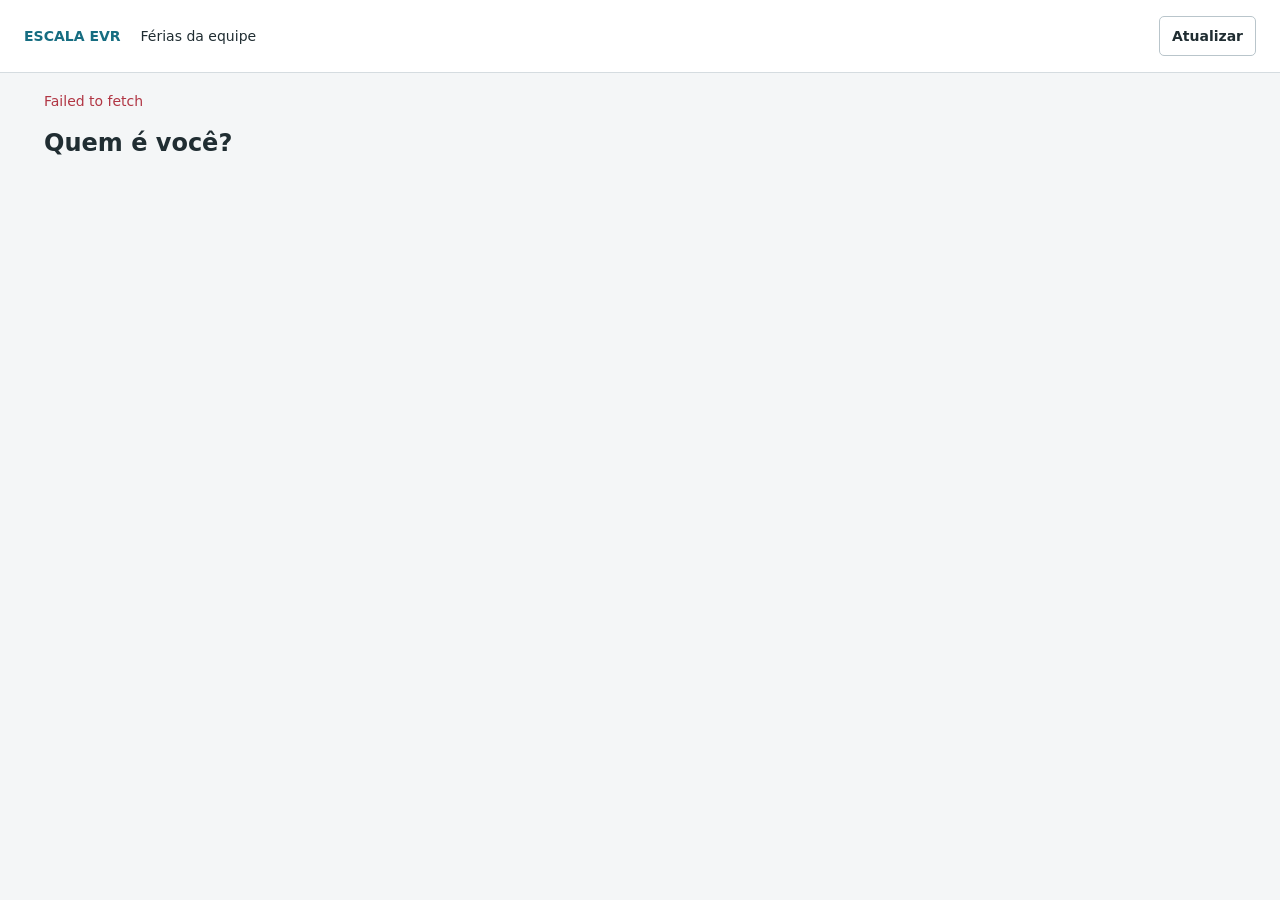
==== ferias.html @ 9f429a68 "Add team vacation portal with conflict-safe cloud updates" ====
<!doctype html>
<html lang="pt-BR">
<head>
  <meta charset="utf-8" />
  <meta name="viewport" content="width=device-width, initial-scale=1" />
  <title>Férias da equipe · Escala EVR</title>
  <link rel="stylesheet" href="ferias.css?v=1" />
</head>
<body>
  <header><strong>ESCALA EVR</strong><span>Férias da equipe</span><button id="refresh" type="button">Atualizar</button></header>
  <main>
    <p id="status" role="status" aria-live="polite">Carregando equipe...</p>
    <section id="selection"><h1>Quem é você?</h1><div id="people" class="people"></div></section>
    <section id="workspace" hidden>
      <div class="heading"><h1 id="person-name"></h1><button id="change-person" type="button">Trocar pessoa</button></div>
      <div class="columns">
        <section>
          <div class="heading"><h2>Minhas férias</h2><label>Competência <input id="year" type="number" min="2000" max="2100" /></label></div>
          <p id="balance"></p><div id="vacations"></div>
          <form id="vacation-form">
            <h2 id="form-title">Novo período</h2>
            <label>Período<select id="period" required><option value="1">1º período</option><option value="2">2º período</option><option value="3">3º período</option></select></label>
            <div class="dates"><label>Início<input id="start" type="date" required /></label><label>Término<input id="end" type="date" required /></label></div>
            <p id="preview" aria-live="polite"></p>
            <div class="actions"><button id="save" class="primary" type="submit">Salvar minhas férias</button><button id="cancel" type="button" hidden>Cancelar edição</button></div>
          </form>
        </section>
        <section>
          <div class="heading"><h2>Férias da equipe</h2><label>Mês <input id="month" type="month" /></label></div>
          <div id="calendar" class="calendar"></div>
        </section>
      </div>
    </section>
  </main>
  <script src="ferias.js?v=1"></script>
</body>
</html>
---- ferias.css ----
:root{font-family:system-ui,-apple-system,sans-serif;color:#202d32;background:#f4f6f7;font-size:14px;letter-spacing:0}*{box-sizing:border-box}[hidden]{display:none!important}body{margin:0}header{background:#fff;border-bottom:1px solid #d5dce0;padding:16px 24px;display:flex;align-items:center;gap:20px}header strong{color:#166d81}header button{margin-left:auto}main{max-width:1240px;margin:auto;padding:20px 24px}h1{font-size:24px;margin:12px 0 20px}h2{font-size:18px;margin:16px 0}button,input,select{font:inherit;border:1px solid #b9c5cb;background:#fff;border-radius:5px;padding:9px 12px;color:inherit;min-height:40px}button{cursor:pointer;font-weight:600}button:hover{background:#edf5f6;border-color:#166d81}button:disabled{opacity:.55;cursor:wait}button:focus-visible,input:focus-visible,select:focus-visible{outline:3px solid #e3b82f;outline-offset:2px}.primary{background:#166d81;color:white}.primary:hover{background:#105566}.people{display:grid;grid-template-columns:repeat(auto-fit,minmax(180px,1fr));gap:12px;max-height:68vh;overflow:auto;padding:3px}.person{display:flex;align-items:center;gap:12px;text-align:left;padding:16px;min-height:76px}.initials{display:grid;place-items:center;width:36px;height:36px;flex-shrink:0;border-radius:50%;background:#e0efea;color:#22684f}.heading{display:flex;align-items:center;justify-content:space-between;gap:12px;flex-wrap:wrap}.heading h1{margin-bottom:12px}.columns{display:grid;grid-template-columns:minmax(280px,400px) minmax(0,1fr);gap:36px}.columns>section{min-width:0}label{display:flex;flex-direction:column;gap:6px;font-size:13px;font-weight:600}#year{width:104px}form{border-top:1px solid #cbd6db;margin-top:20px;padding-top:4px;display:grid;gap:12px}.dates{display:grid;grid-template-columns:1fr 1fr;gap:10px;min-width:0}.dates input{width:100%;min-width:0}.actions{display:flex;gap:8px;flex-wrap:wrap}.vacation{background:white;border:1px solid #d7dfe2;border-left:3px solid #498570;border-radius:5px;padding:12px;margin:10px 0}.vacation p{margin:7px 0;color:#51616a}.vacation .actions button{font-size:12px;padding:5px 9px;min-height:32px}.delete{color:#b13644}#status{min-height:24px;color:#51616a;margin:0 0 12px}#status.error,#preview.error{color:#b13644}#status.success{color:#23714c}#balance{font-weight:600;color:#22684f}#preview{margin:0;min-height:20px}.calendar{border:1px solid #ced8dd;border-radius:5px;overflow:hidden;background:white}.day{display:grid;grid-template-columns:72px minmax(0,1fr) 55px;align-items:center;min-height:39px;border-bottom:1px solid #e4e9ec;padding:6px 10px;gap:10px}.day:last-child{border-bottom:0}.day.weekend{background:#faf6e6}.day b{font-size:12px}.day .names{display:flex;flex-wrap:wrap;gap:4px}.tag{background:#e8edf7;padding:3px 6px;border-radius:3px;font-size:12px;overflow-wrap:anywhere}.tag.mine{background:#d6eee2;color:#215d45}.count{text-align:right;font-size:12px;color:#65747c}.count.busy{color:#9b601a;font-weight:bold}.empty{color:#65747c}.person>span:last-child{overflow-wrap:anywhere}@media(max-width:740px){header{padding:12px;gap:10px;flex-wrap:wrap}main{padding:16px}.columns{grid-template-columns:1fr;gap:24px}.people{grid-template-columns:repeat(2,minmax(0,1fr))}.person{padding:10px;gap:8px;font-size:13px}.initials{width:28px;height:28px}.heading h1{font-size:22px}.day{grid-template-columns:62px minmax(0,1fr) 44px}header span{font-size:12px}}
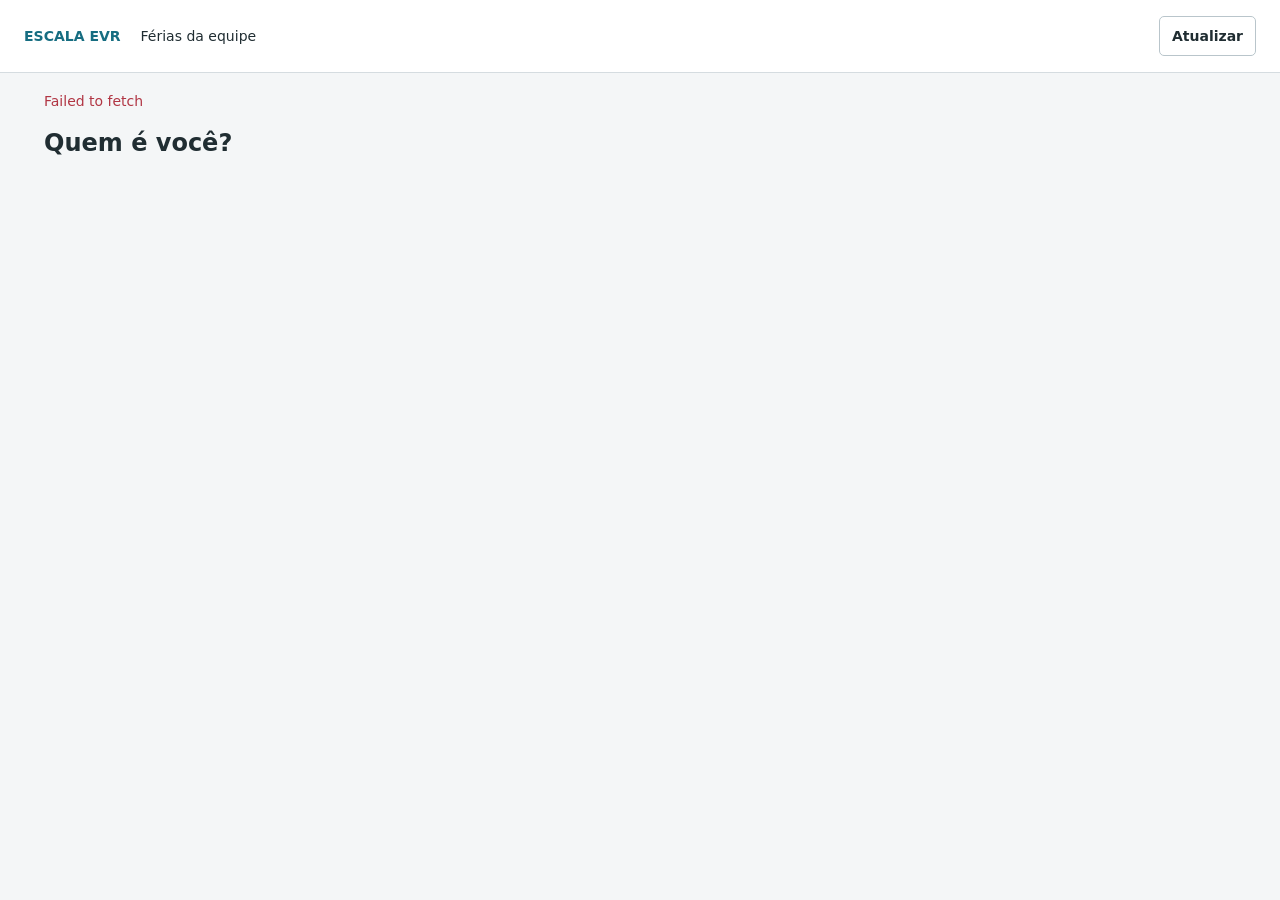
==== commit d2ef63a4: "Clarify vacation date selection count" ====
--- a/ferias.html
+++ b/ferias.html
@@ -4,7 +4,7 @@
   <meta charset="utf-8" />
   <meta name="viewport" content="width=device-width, initial-scale=1" />
   <title>Férias da equipe · Escala EVR</title>
-  <link rel="stylesheet" href="ferias.css?v=1" />
+  <link rel="stylesheet" href="ferias.css?v=2" />
 </head>
 <body>
   <header><strong>ESCALA EVR</strong><span>Férias da equipe</span><button id="refresh" type="button">Atualizar</button></header>
@@ -32,6 +32,6 @@
       </div>
     </section>
   </main>
-  <script src="ferias.js?v=1"></script>
+  <script src="ferias.js?v=2"></script>
 </body>
 </html>
--- a/ferias.css
+++ b/ferias.css
@@ -1 +1,3 @@
 :root{font-family:system-ui,-apple-system,sans-serif;color:#202d32;background:#f4f6f7;font-size:14px;letter-spacing:0}*{box-sizing:border-box}[hidden]{display:none!important}body{margin:0}header{background:#fff;border-bottom:1px solid #d5dce0;padding:16px 24px;display:flex;align-items:center;gap:20px}header strong{color:#166d81}header button{margin-left:auto}main{max-width:1240px;margin:auto;padding:20px 24px}h1{font-size:24px;margin:12px 0 20px}h2{font-size:18px;margin:16px 0}button,input,select{font:inherit;border:1px solid #b9c5cb;background:#fff;border-radius:5px;padding:9px 12px;color:inherit;min-height:40px}button{cursor:pointer;font-weight:600}button:hover{background:#edf5f6;border-color:#166d81}button:disabled{opacity:.55;cursor:wait}button:focus-visible,input:focus-visible,select:focus-visible{outline:3px solid #e3b82f;outline-offset:2px}.primary{background:#166d81;color:white}.primary:hover{background:#105566}.people{display:grid;grid-template-columns:repeat(auto-fit,minmax(180px,1fr));gap:12px;max-height:68vh;overflow:auto;padding:3px}.person{display:flex;align-items:center;gap:12px;text-align:left;padding:16px;min-height:76px}.initials{display:grid;place-items:center;width:36px;height:36px;flex-shrink:0;border-radius:50%;background:#e0efea;color:#22684f}.heading{display:flex;align-items:center;justify-content:space-between;gap:12px;flex-wrap:wrap}.heading h1{margin-bottom:12px}.columns{display:grid;grid-template-columns:minmax(280px,400px) minmax(0,1fr);gap:36px}.columns>section{min-width:0}label{display:flex;flex-direction:column;gap:6px;font-size:13px;font-weight:600}#year{width:104px}form{border-top:1px solid #cbd6db;margin-top:20px;padding-top:4px;display:grid;gap:12px}.dates{display:grid;grid-template-columns:1fr 1fr;gap:10px;min-width:0}.dates input{width:100%;min-width:0}.actions{display:flex;gap:8px;flex-wrap:wrap}.vacation{background:white;border:1px solid #d7dfe2;border-left:3px solid #498570;border-radius:5px;padding:12px;margin:10px 0}.vacation p{margin:7px 0;color:#51616a}.vacation .actions button{font-size:12px;padding:5px 9px;min-height:32px}.delete{color:#b13644}#status{min-height:24px;color:#51616a;margin:0 0 12px}#status.error,#preview.error{color:#b13644}#status.success{color:#23714c}#balance{font-weight:600;color:#22684f}#preview{margin:0;min-height:20px}.calendar{border:1px solid #ced8dd;border-radius:5px;overflow:hidden;background:white}.day{display:grid;grid-template-columns:72px minmax(0,1fr) 55px;align-items:center;min-height:39px;border-bottom:1px solid #e4e9ec;padding:6px 10px;gap:10px}.day:last-child{border-bottom:0}.day.weekend{background:#faf6e6}.day b{font-size:12px}.day .names{display:flex;flex-wrap:wrap;gap:4px}.tag{background:#e8edf7;padding:3px 6px;border-radius:3px;font-size:12px;overflow-wrap:anywhere}.tag.mine{background:#d6eee2;color:#215d45}.count{text-align:right;font-size:12px;color:#65747c}.count.busy{color:#9b601a;font-weight:bold}.empty{color:#65747c}.person>span:last-child{overflow-wrap:anywhere}@media(max-width:740px){header{padding:12px;gap:10px;flex-wrap:wrap}main{padding:16px}.columns{grid-template-columns:1fr;gap:24px}.people{grid-template-columns:repeat(2,minmax(0,1fr))}.person{padding:10px;gap:8px;font-size:13px}.initials{width:28px;height:28px}.heading h1{font-size:22px}.day{grid-template-columns:62px minmax(0,1fr) 44px}header span{font-size:12px}}
+.day{grid-template-columns:72px minmax(0,1fr) 170px}
+@media(max-width:740px){.day{grid-template-columns:62px minmax(0,1fr)}.day .count{grid-column:2;text-align:left}}
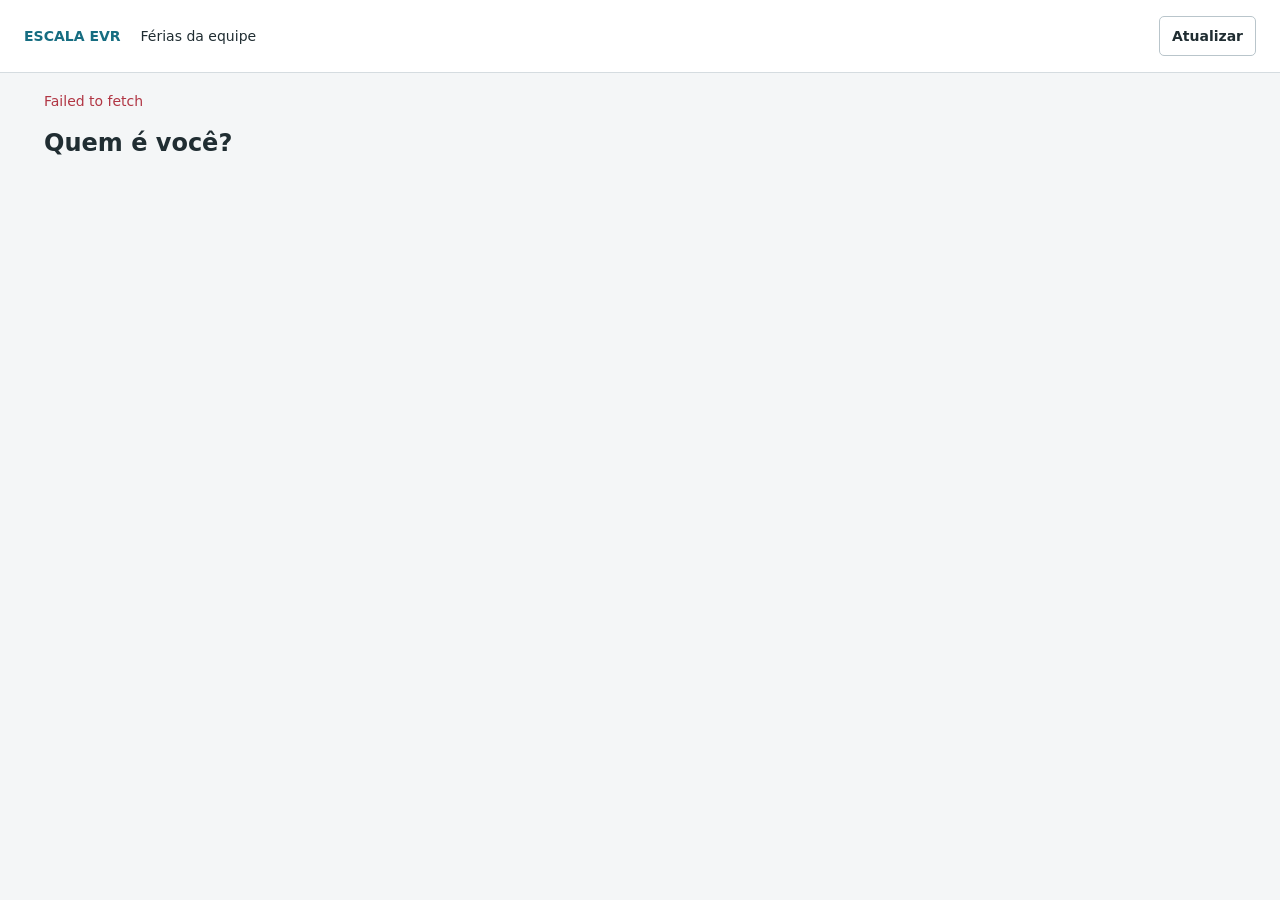
==== commit 47499bcd: "Separate restriction management from schedule uploads" ====
--- a/ferias.html
+++ b/ferias.html
@@ -4,34 +4,46 @@
   <meta charset="utf-8" />
   <meta name="viewport" content="width=device-width, initial-scale=1" />
   <title>Férias da equipe · Escala EVR</title>
-  <link rel="stylesheet" href="ferias.css?v=2" />
+  <link rel="stylesheet" href="ferias.css?v=3" />
 </head>
 <body>
-  <header><strong>ESCALA EVR</strong><span>Férias da equipe</span><button id="refresh" type="button">Atualizar</button></header>
+  <header><strong>ESCALA EVR</strong><span id="page-label">Férias da equipe</span><button id="refresh" type="button">Atualizar</button></header>
   <main>
     <p id="status" role="status" aria-live="polite">Carregando equipe...</p>
+    <form id="admin-login" hidden>
+      <h1>Administrar restrições</h1>
+      <label>Senha administrativa<input id="admin-password" type="password" autocomplete="current-password" required /></label>
+      <button class="primary" type="submit">Entrar</button>
+    </form>
     <section id="selection"><h1>Quem é você?</h1><div id="people" class="people"></div></section>
     <section id="workspace" hidden>
       <div class="heading"><h1 id="person-name"></h1><button id="change-person" type="button">Trocar pessoa</button></div>
       <div class="columns">
         <section>
-          <div class="heading"><h2>Minhas férias</h2><label>Competência <input id="year" type="number" min="2000" max="2100" /></label></div>
+          <div class="heading"><h2 id="list-title">Minhas férias</h2><label>Competência <input id="year" type="number" min="2000" max="2100" /></label></div>
+          <div id="admin-filters" class="dates" hidden>
+            <label>Exibir<select id="scope"><option value="active">Vigentes e futuras</option><option value="all">Todas, inclusive anteriores</option><option value="month">Mês do calendário</option></select></label>
+            <label>Tipo<select id="filter-type"><option value="all">Todos</option><option>Férias</option><option>Curso</option><option>Atestado</option><option>Outro impedimento</option><option>Feriado</option></select></label>
+          </div>
           <p id="balance"></p><div id="vacations"></div>
           <form id="vacation-form">
             <h2 id="form-title">Novo período</h2>
-            <label>Período<select id="period" required><option value="1">1º período</option><option value="2">2º período</option><option value="3">3º período</option></select></label>
+            <label id="type-field" hidden>Tipo<select id="type"><option>Férias</option><option>Curso</option><option>Atestado</option><option>Outro impedimento</option><option>Feriado</option></select></label>
+            <label id="person-field" hidden>Pessoa<select id="person"></select></label>
+            <label id="period-field">Período<select id="period" required><option value="1">1º período</option><option value="2">2º período</option><option value="3">3º período</option></select></label>
             <div class="dates"><label>Início<input id="start" type="date" required /></label><label>Término<input id="end" type="date" required /></label></div>
+            <label id="note-field" hidden><span id="note-label">Observação</span><input id="note" type="text" /></label>
             <p id="preview" aria-live="polite"></p>
             <div class="actions"><button id="save" class="primary" type="submit">Salvar minhas férias</button><button id="cancel" type="button" hidden>Cancelar edição</button></div>
           </form>
         </section>
         <section>
-          <div class="heading"><h2>Férias da equipe</h2><label>Mês <input id="month" type="month" /></label></div>
+          <div class="heading"><h2 id="calendar-title">Férias da equipe</h2><label>Mês <input id="month" type="month" /></label></div>
           <div id="calendar" class="calendar"></div>
         </section>
       </div>
     </section>
   </main>
-  <script src="ferias.js?v=2"></script>
+  <script src="ferias.js?v=3"></script>
 </body>
 </html>
--- a/ferias.css
+++ b/ferias.css
@@ -1,3 +1,4 @@
 :root{font-family:system-ui,-apple-system,sans-serif;color:#202d32;background:#f4f6f7;font-size:14px;letter-spacing:0}*{box-sizing:border-box}[hidden]{display:none!important}body{margin:0}header{background:#fff;border-bottom:1px solid #d5dce0;padding:16px 24px;display:flex;align-items:center;gap:20px}header strong{color:#166d81}header button{margin-left:auto}main{max-width:1240px;margin:auto;padding:20px 24px}h1{font-size:24px;margin:12px 0 20px}h2{font-size:18px;margin:16px 0}button,input,select{font:inherit;border:1px solid #b9c5cb;background:#fff;border-radius:5px;padding:9px 12px;color:inherit;min-height:40px}button{cursor:pointer;font-weight:600}button:hover{background:#edf5f6;border-color:#166d81}button:disabled{opacity:.55;cursor:wait}button:focus-visible,input:focus-visible,select:focus-visible{outline:3px solid #e3b82f;outline-offset:2px}.primary{background:#166d81;color:white}.primary:hover{background:#105566}.people{display:grid;grid-template-columns:repeat(auto-fit,minmax(180px,1fr));gap:12px;max-height:68vh;overflow:auto;padding:3px}.person{display:flex;align-items:center;gap:12px;text-align:left;padding:16px;min-height:76px}.initials{display:grid;place-items:center;width:36px;height:36px;flex-shrink:0;border-radius:50%;background:#e0efea;color:#22684f}.heading{display:flex;align-items:center;justify-content:space-between;gap:12px;flex-wrap:wrap}.heading h1{margin-bottom:12px}.columns{display:grid;grid-template-columns:minmax(280px,400px) minmax(0,1fr);gap:36px}.columns>section{min-width:0}label{display:flex;flex-direction:column;gap:6px;font-size:13px;font-weight:600}#year{width:104px}form{border-top:1px solid #cbd6db;margin-top:20px;padding-top:4px;display:grid;gap:12px}.dates{display:grid;grid-template-columns:1fr 1fr;gap:10px;min-width:0}.dates input{width:100%;min-width:0}.actions{display:flex;gap:8px;flex-wrap:wrap}.vacation{background:white;border:1px solid #d7dfe2;border-left:3px solid #498570;border-radius:5px;padding:12px;margin:10px 0}.vacation p{margin:7px 0;color:#51616a}.vacation .actions button{font-size:12px;padding:5px 9px;min-height:32px}.delete{color:#b13644}#status{min-height:24px;color:#51616a;margin:0 0 12px}#status.error,#preview.error{color:#b13644}#status.success{color:#23714c}#balance{font-weight:600;color:#22684f}#preview{margin:0;min-height:20px}.calendar{border:1px solid #ced8dd;border-radius:5px;overflow:hidden;background:white}.day{display:grid;grid-template-columns:72px minmax(0,1fr) 55px;align-items:center;min-height:39px;border-bottom:1px solid #e4e9ec;padding:6px 10px;gap:10px}.day:last-child{border-bottom:0}.day.weekend{background:#faf6e6}.day b{font-size:12px}.day .names{display:flex;flex-wrap:wrap;gap:4px}.tag{background:#e8edf7;padding:3px 6px;border-radius:3px;font-size:12px;overflow-wrap:anywhere}.tag.mine{background:#d6eee2;color:#215d45}.count{text-align:right;font-size:12px;color:#65747c}.count.busy{color:#9b601a;font-weight:bold}.empty{color:#65747c}.person>span:last-child{overflow-wrap:anywhere}@media(max-width:740px){header{padding:12px;gap:10px;flex-wrap:wrap}main{padding:16px}.columns{grid-template-columns:1fr;gap:24px}.people{grid-template-columns:repeat(2,minmax(0,1fr))}.person{padding:10px;gap:8px;font-size:13px}.initials{width:28px;height:28px}.heading h1{font-size:22px}.day{grid-template-columns:62px minmax(0,1fr) 44px}header span{font-size:12px}}
 .day{grid-template-columns:72px minmax(0,1fr) 170px}
 @media(max-width:740px){.day{grid-template-columns:62px minmax(0,1fr)}.day .count{grid-column:2;text-align:left}}
+#admin-login{max-width:420px}.dates>*{min-width:0}.dates select{width:100%;max-width:100%}#admin-filters{margin:12px 0}#admin-password{width:100%}
